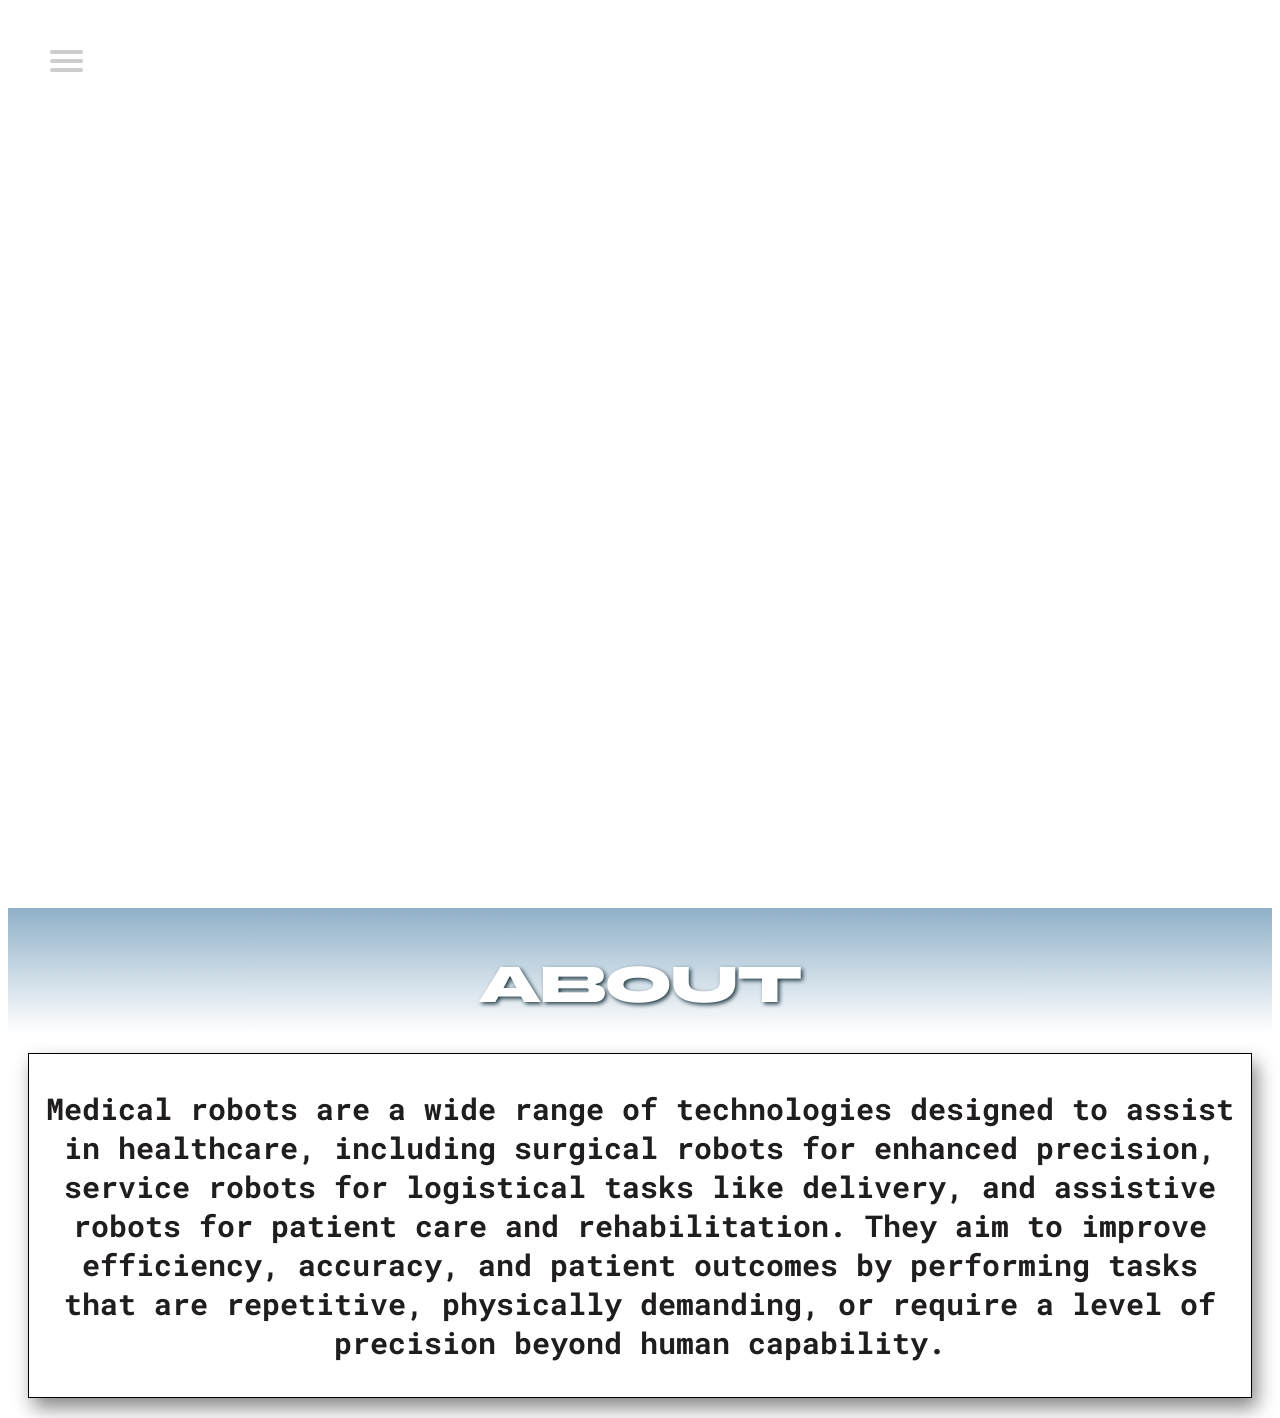
==== index.html @ ac0449c7 "start" ====
<!Doctype html> 
<html lang="en">
<title>Robotics</title>
<style>

</style>
<script>

</script>
<div id="container">
<head>
    <link href="style.css" rel="stylesheet">
    <meta name="viewport" content="width=device-width, initial-scale=1.0">
    <link rel="icon" type="image/png" sizes="32x32" href="images/favicon-32.png">
    <link href="https://fonts.googleapis.com/css2?family=BBH+Sans+Bartle&display=swap" rel="stylesheet">
    <link href="https://fonts.googleapis.com/css2?family=Roboto+Mono:ital,wght@0,100..700;1,100..700&display=swap" rel="stylesheet">
<body>
<header>

</header>


<div class="background">
    <nav role="navigation">
    <div id="menuToggle">
        <input type="checkbox"  id="menuCheckbox" />
        <span></span>
        <span></span>
        <span></span>
        <ul id="menu">
        <li>
            <a href="index.html">
            <label for="menuCheckbox" onclick="this.parentNode.click();">About</label>
            </a>
        </li>
        <li>
            <a href="form.html">
            <label for="menuCheckbox" onclick="this.parentNode.click();">Pet Application Form</label>
            </a>
        </ul>
    </div>
    </nav>
</div> 

<div class="title">
    <h1>About</h1>
</div>

<div id="subtitle">
    <h2>Medical robots are a wide range of technologies designed to assist in healthcare, including surgical robots for enhanced precision, service robots for logistical tasks like delivery, and assistive robots for patient care and rehabilitation. They aim to improve efficiency, accuracy, and patient outcomes by performing tasks that are repetitive, physically demanding, or require a level of precision beyond human capability.  </h2>
</div>


<footer>

</footer>
</div>
</body>


</html>
---- style.css ----
#menuToggle
{
  display: block;
  /* You can also use relative/absolute here if you want to stay on the top */
  position: fixed;
  top: 50px;
  left: 50px;
  
  z-index: 1;
  
  -webkit-user-select: none;
  user-select: none;
}

#menuToggle a
{
  text-decoration: none;
  color: #232323;
  
  transition: color 0.3s ease;
}

#menuToggle a:hover
{
  color: rgb(196, 198, 204);
}


#menuToggle input
{
  display: block;
  width: 40px;
  height: 32px;
  position: absolute;
  top: -7px;
  left: -5px;
  
  cursor: pointer;
  
  opacity: 0; /* hide this */
  z-index: 2; /* and place it over the hamburger */
  
  -webkit-touch-callout: none;
}

/*
 * Just a quick hamburger
 */
#menuToggle span
{
  display: block;
  width: 33px;
  height: 4px;
  margin-bottom: 5px;
  position: relative;

  background: #cdcdcd;
  border-radius: 3px;
  
  z-index: 1;
  
  transform-origin: 4px 0px;
  
  transition: transform 0.5s cubic-bezier(0.77,0.2,0.05,1.0),
              background 0.5s cubic-bezier(0.77,0.2,0.05,1.0),
              opacity 0.55s ease;
}

#menuToggle span:first-child
{
  transform-origin: 0% 0%;
}

#menuToggle span:nth-last-child(2)
{
  transform-origin: 0% 100%;
}

/* 
 * Transform all the slices of hamburger
 * into a crossmark.
 */
#menuToggle input:checked ~ span
{
  opacity: 1;
  transform: rotate(45deg) translate(-2px, -1px);
  background: #232323;
}

/*
 * But let's hide the middle one.
 */
#menuToggle input:checked ~ span:nth-last-child(3)
{
  opacity: 0;
  transform: rotate(0deg) scale(0.2, 0.2);
}

/*
 * Ohyeah and the last one should go the other direction
 */
#menuToggle input:checked ~ span:nth-last-child(2)
{
  transform: rotate(-45deg) translate(0, -1px);
}

/*
 * Make this absolute positioned
 * at the top left of the screen
 */
#menu
{
  position: relative;
  max-width: 400px;
  width: 100vw;
  max-height: 100vh;
  margin: -100px 0 0 -50px;
  padding: 50px;
  padding-top: 125px;
  box-sizing: border-box;
  overflow-y: auto;
  background: #c0c8d2;
  opacity: 90%;
  list-style-type: none;
  -webkit-font-smoothing: antialiased;
  /* to stop flickering of text in safari */
  
  transform-origin: 0% 0%;
  transform: translate(-100%, 0);
  
  transition: transform 0.5s cubic-bezier(0.77,0.2,0.05,1.0);
}

#menu li
{
  padding: 10px 0;
  font-size: 22px;
}

#menu li label
{
  cursor: pointer;
}

/*
 * And let's slide it in from the left
 */
#menuToggle input:checked ~ ul
{
  transform: none;
}

.background {
      background-image: url(images/header_robotic_automation.webp); /* Replace with your image */
      background-size: cover;
      background-position: center;
      height: 45vh;
      position: relative;
}


.title {
  text-align: center;
  height: 100px;
  padding: 1%;
  

  background-image: linear-gradient(0deg, #ffffff, #90b1c9);
}
p {
  font-size: 18px;
  line-height: 28px;
  font-family: "Roboto Mono", monospace;
    font-optical-sizing: auto;
    font-style: normal;
}

* {
  scroll-behavior: smooth;
}


.title h1{
  color:#ffffff;
  font-family: "BBH Sans Bartle", sans-serif;
  font-weight: 400;
  font-style: normal;
  font-size: 30px;
  text-shadow: #213b45 2px 2px 4px;
}

h2{
  color: #1f1d1d;
  font-family: "Roboto Mono", monospace;
  font-optical-sizing: auto;
  font-style: normal;
  font-size: 15px;
}

.grid h2{
    color: #040218;
    font-family: "Roboto Mono", monospace;
    font-optical-sizing: auto;
    font-style: normal;
    font-size: 30px;
}
#subtitle {
  text-align: center;
  border: 1px solid;
  padding: 10px;
  box-shadow: 5px 10px 18px #888888;
  margin: 20px;
  color: black;
}

h3{
  color: #11162c;
  font-family: "Roboto Mono", monospace;
  font-optical-sizing: auto;
  font-style: normal;
  font-size: 20px;
}




@media screen and (min-width: 780px), print {

.background {

  height: 100vh;

}



.title h1{
  font-size: 50px;
}


h2{

  font-size: 30px;
}

.grid {

    grid-template-columns: auto auto auto;
    grid-gap: 20px;
    grid-template-columns: 1fr 2fr;
}

#both-columns {
    grid-column: span 2;
    background: #e3eef2;
    color: white;
    text-align: center;
}

}
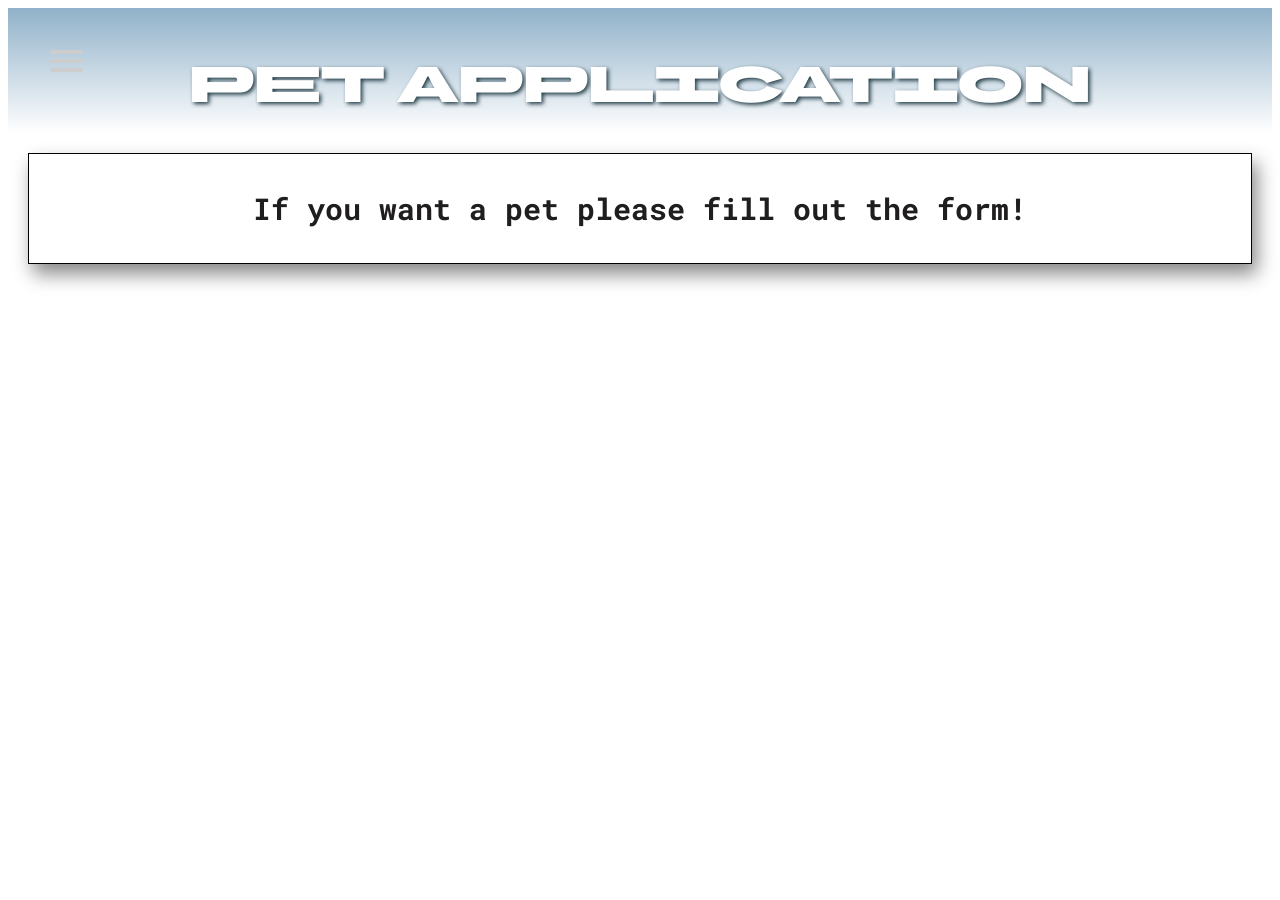
==== commit 47dd81f2: "final" ====
--- a/index.html
+++ b/index.html
@@ -20,7 +20,7 @@
 </header>
 
 
-<div class="background">
+
     <nav role="navigation">
     <div id="menuToggle">
         <input type="checkbox"  id="menuCheckbox" />
@@ -40,14 +40,14 @@
         </ul>
     </div>
     </nav>
-</div> 
+
 
 <div class="title">
-    <h1>About</h1>
+    <h1>Pet Application</h1>
 </div>
 
 <div id="subtitle">
-    <h2>Medical robots are a wide range of technologies designed to assist in healthcare, including surgical robots for enhanced precision, service robots for logistical tasks like delivery, and assistive robots for patient care and rehabilitation. They aim to improve efficiency, accuracy, and patient outcomes by performing tasks that are repetitive, physically demanding, or require a level of precision beyond human capability.  </h2>
+    <h2> If you want a pet please fill out the form!</h2>
 </div>
 
 
